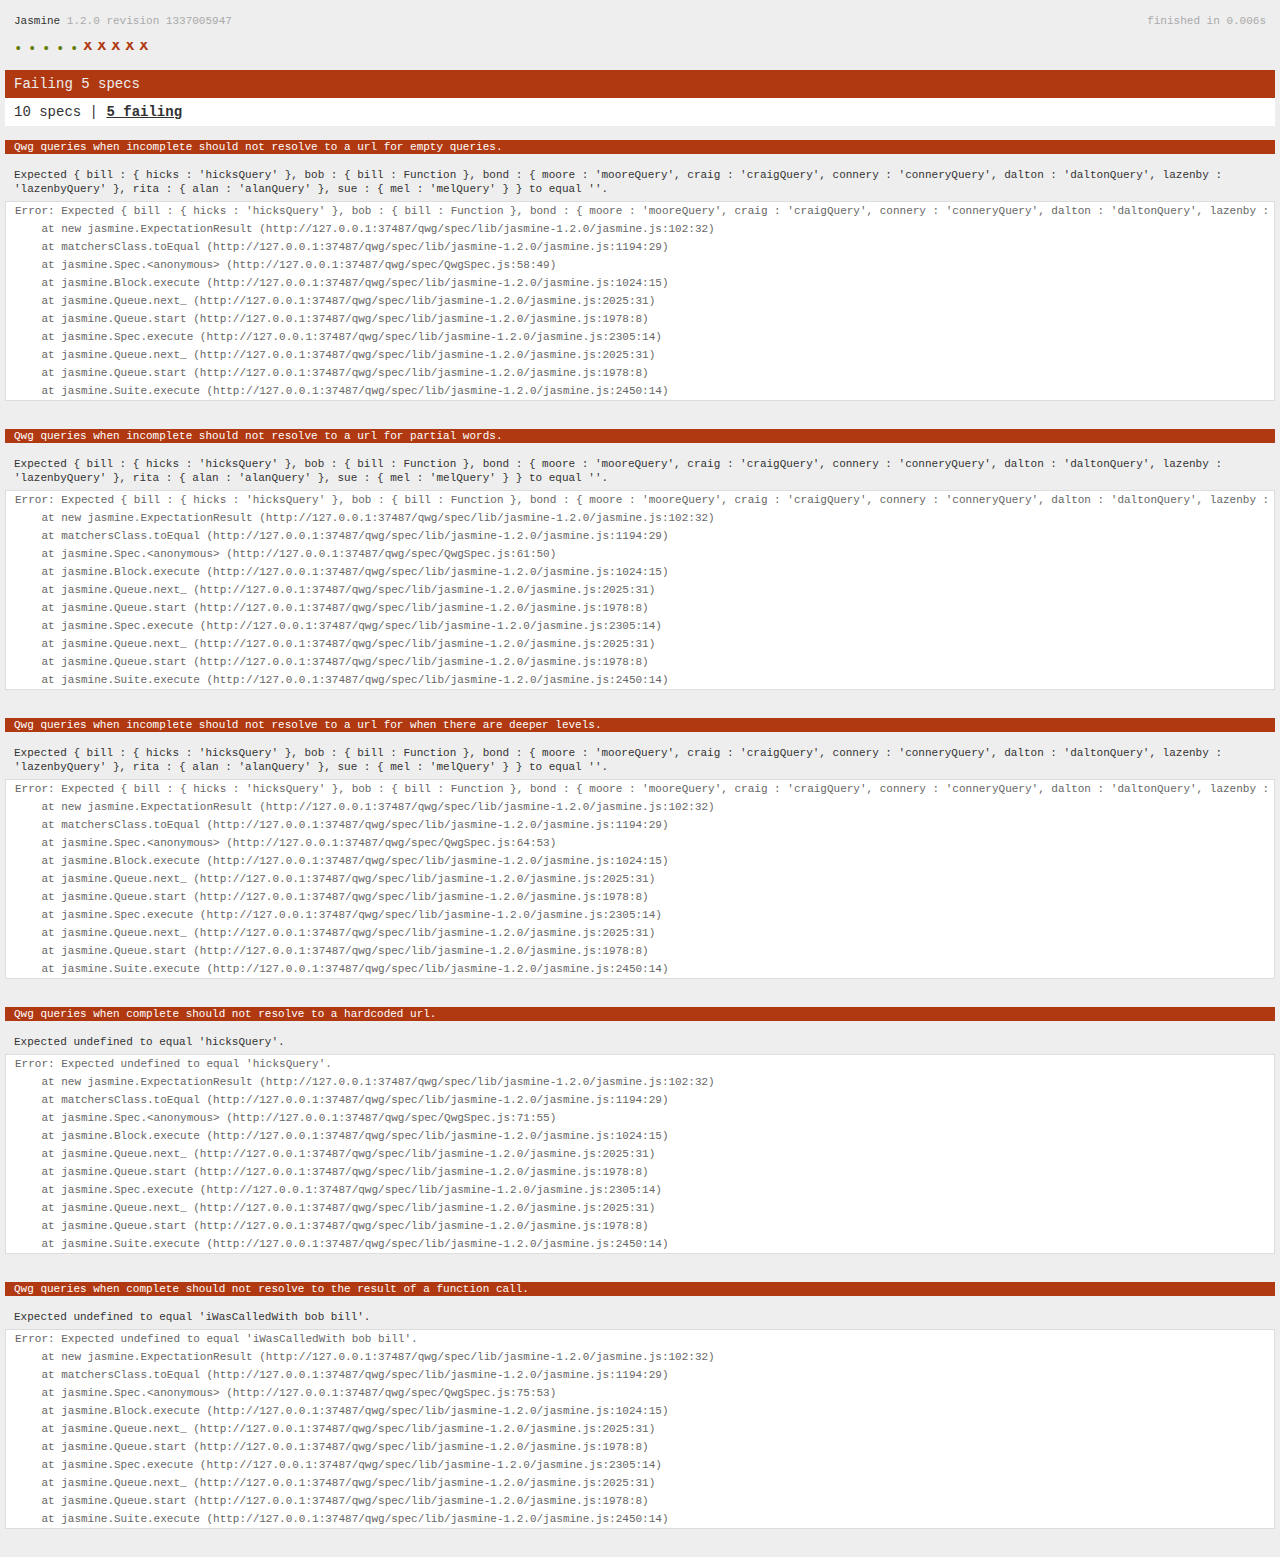
==== qwg/spec/SpecRunner.html @ 1749c466 "dave - added first cut of qwg" ====
<!DOCTYPE HTML PUBLIC "-//W3C//DTD HTML 4.01 Transitional//EN"
        "http://www.w3.org/TR/html4/loose.dtd">
<html>
<head>
    <title>Jasmine Spec Runner</title>

    <link rel="stylesheet" type="text/css" href="lib/jasmine-1.2.0/jasmine.css">
    <script type="text/javascript" src="lib/jasmine-1.2.0/jasmine.js"></script>
    <script type="text/javascript" src="lib/jasmine-1.2.0/jasmine-html.js"></script>

    <!-- include source files here... -->
    <script type="text/javascript" src="../src/lib/underscore-min.js"></script>
    <script type="text/javascript" src="../src/lib/underscore.string.min.js"></script>
    <script type="text/javascript" src="../src/bootstrap.js"></script>
    <script type="text/javascript" src="../src/Qwg.js"></script>

    <!-- include spec files here... -->
    <script type="text/javascript" src="QwgSpec.js"></script>

    <script type="text/javascript">
        (function () {
            var jasmineEnv = jasmine.getEnv();
            jasmineEnv.updateInterval = 1000;

            var htmlReporter = new jasmine.HtmlReporter();

            jasmineEnv.addReporter(htmlReporter);

            jasmineEnv.specFilter = function (spec) {
                return htmlReporter.specFilter(spec);
            };

            var currentWindowOnload = window.onload;

            window.onload = function () {
                if (currentWindowOnload) {
                    currentWindowOnload();
                }
                execJasmine();
            };

            function execJasmine() {
                jasmineEnv.execute();
            }

        })();
    </script>

</head>

<body>
</body>
</html>
---- qwg/spec/lib/jasmine-1.2.0/jasmine.css ----
body { background-color: #eeeeee; padding: 0; margin: 5px; overflow-y: scroll; }

#HTMLReporter { font-size: 11px; font-family: Monaco, "Lucida Console", monospace; line-height: 14px; color: #333333; }
#HTMLReporter a { text-decoration: none; }
#HTMLReporter a:hover { text-decoration: underline; }
#HTMLReporter p, #HTMLReporter h1, #HTMLReporter h2, #HTMLReporter h3, #HTMLReporter h4, #HTMLReporter h5, #HTMLReporter h6 { margin: 0; line-height: 14px; }
#HTMLReporter .banner, #HTMLReporter .symbolSummary, #HTMLReporter .summary, #HTMLReporter .resultMessage, #HTMLReporter .specDetail .description, #HTMLReporter .alert .bar, #HTMLReporter .stackTrace { padding-left: 9px; padding-right: 9px; }
#HTMLReporter #jasmine_content { position: fixed; right: 100%; }
#HTMLReporter .version { color: #aaaaaa; }
#HTMLReporter .banner { margin-top: 14px; }
#HTMLReporter .duration { color: #aaaaaa; float: right; }
#HTMLReporter .symbolSummary { overflow: hidden; *zoom: 1; margin: 14px 0; }
#HTMLReporter .symbolSummary li { display: block; float: left; height: 7px; width: 14px; margin-bottom: 7px; font-size: 16px; }
#HTMLReporter .symbolSummary li.passed { font-size: 14px; }
#HTMLReporter .symbolSummary li.passed:before { color: #5e7d00; content: "\02022"; }
#HTMLReporter .symbolSummary li.failed { line-height: 9px; }
#HTMLReporter .symbolSummary li.failed:before { color: #b03911; content: "x"; font-weight: bold; margin-left: -1px; }
#HTMLReporter .symbolSummary li.skipped { font-size: 14px; }
#HTMLReporter .symbolSummary li.skipped:before { color: #bababa; content: "\02022"; }
#HTMLReporter .symbolSummary li.pending { line-height: 11px; }
#HTMLReporter .symbolSummary li.pending:before { color: #aaaaaa; content: "-"; }
#HTMLReporter .bar { line-height: 28px; font-size: 14px; display: block; color: #eee; }
#HTMLReporter .runningAlert { background-color: #666666; }
#HTMLReporter .skippedAlert { background-color: #aaaaaa; }
#HTMLReporter .skippedAlert:first-child { background-color: #333333; }
#HTMLReporter .skippedAlert:hover { text-decoration: none; color: white; text-decoration: underline; }
#HTMLReporter .passingAlert { background-color: #a6b779; }
#HTMLReporter .passingAlert:first-child { background-color: #5e7d00; }
#HTMLReporter .failingAlert { background-color: #cf867e; }
#HTMLReporter .failingAlert:first-child { background-color: #b03911; }
#HTMLReporter .results { margin-top: 14px; }
#HTMLReporter #details { display: none; }
#HTMLReporter .resultsMenu, #HTMLReporter .resultsMenu a { background-color: #fff; color: #333333; }
#HTMLReporter.showDetails .summaryMenuItem { font-weight: normal; text-decoration: inherit; }
#HTMLReporter.showDetails .summaryMenuItem:hover { text-decoration: underline; }
#HTMLReporter.showDetails .detailsMenuItem { font-weight: bold; text-decoration: underline; }
#HTMLReporter.showDetails .summary { display: none; }
#HTMLReporter.showDetails #details { display: block; }
#HTMLReporter .summaryMenuItem { font-weight: bold; text-decoration: underline; }
#HTMLReporter .summary { margin-top: 14px; }
#HTMLReporter .summary .suite .suite, #HTMLReporter .summary .specSummary { margin-left: 14px; }
#HTMLReporter .summary .specSummary.passed a { color: #5e7d00; }
#HTMLReporter .summary .specSummary.failed a { color: #b03911; }
#HTMLReporter .description + .suite { margin-top: 0; }
#HTMLReporter .suite { margin-top: 14px; }
#HTMLReporter .suite a { color: #333333; }
#HTMLReporter #details .specDetail { margin-bottom: 28px; }
#HTMLReporter #details .specDetail .description { display: block; color: white; background-color: #b03911; }
#HTMLReporter .resultMessage { padding-top: 14px; color: #333333; }
#HTMLReporter .resultMessage span.result { display: block; }
#HTMLReporter .stackTrace { margin: 5px 0 0 0; max-height: 224px; overflow: auto; line-height: 18px; color: #666666; border: 1px solid #ddd; background: white; white-space: pre; }

#TrivialReporter { padding: 8px 13px; position: absolute; top: 0; bottom: 0; left: 0; right: 0; overflow-y: scroll; background-color: white; font-family: "Helvetica Neue Light", "Lucida Grande", "Calibri", "Arial", sans-serif; /*.resultMessage {*/ /*white-space: pre;*/ /*}*/ }
#TrivialReporter a:visited, #TrivialReporter a { color: #303; }
#TrivialReporter a:hover, #TrivialReporter a:active { color: blue; }
#TrivialReporter .run_spec { float: right; padding-right: 5px; font-size: .8em; text-decoration: none; }
#TrivialReporter .banner { color: #303; background-color: #fef; padding: 5px; }
#TrivialReporter .logo { float: left; font-size: 1.1em; padding-left: 5px; }
#TrivialReporter .logo .version { font-size: .6em; padding-left: 1em; }
#TrivialReporter .runner.running { background-color: yellow; }
#TrivialReporter .options { text-align: right; font-size: .8em; }
#TrivialReporter .suite { border: 1px outset gray; margin: 5px 0; padding-left: 1em; }
#TrivialReporter .suite .suite { margin: 5px; }
#TrivialReporter .suite.passed { background-color: #dfd; }
#TrivialReporter .suite.failed { background-color: #fdd; }
#TrivialReporter .spec { margin: 5px; padding-left: 1em; clear: both; }
#TrivialReporter .spec.failed, #TrivialReporter .spec.passed, #TrivialReporter .spec.skipped { padding-bottom: 5px; border: 1px solid gray; }
#TrivialReporter .spec.failed { background-color: #fbb; border-color: red; }
#TrivialReporter .spec.passed { background-color: #bfb; border-color: green; }
#TrivialReporter .spec.skipped { background-color: #bbb; }
#TrivialReporter .messages { border-left: 1px dashed gray; padding-left: 1em; padding-right: 1em; }
#TrivialReporter .passed { background-color: #cfc; display: none; }
#TrivialReporter .failed { background-color: #fbb; }
#TrivialReporter .skipped { color: #777; background-color: #eee; display: none; }
#TrivialReporter .resultMessage span.result { display: block; line-height: 2em; color: black; }
#TrivialReporter .resultMessage .mismatch { color: black; }
#TrivialReporter .stackTrace { white-space: pre; font-size: .8em; margin-left: 10px; max-height: 5em; overflow: auto; border: 1px inset red; padding: 1em; background: #eef; }
#TrivialReporter .finished-at { padding-left: 1em; font-size: .6em; }
#TrivialReporter.show-passed .passed, #TrivialReporter.show-skipped .skipped { display: block; }
#TrivialReporter #jasmine_content { position: fixed; right: 100%; }
#TrivialReporter .runner { border: 1px solid gray; display: block; margin: 5px 0; padding: 2px 0 2px 10px; }
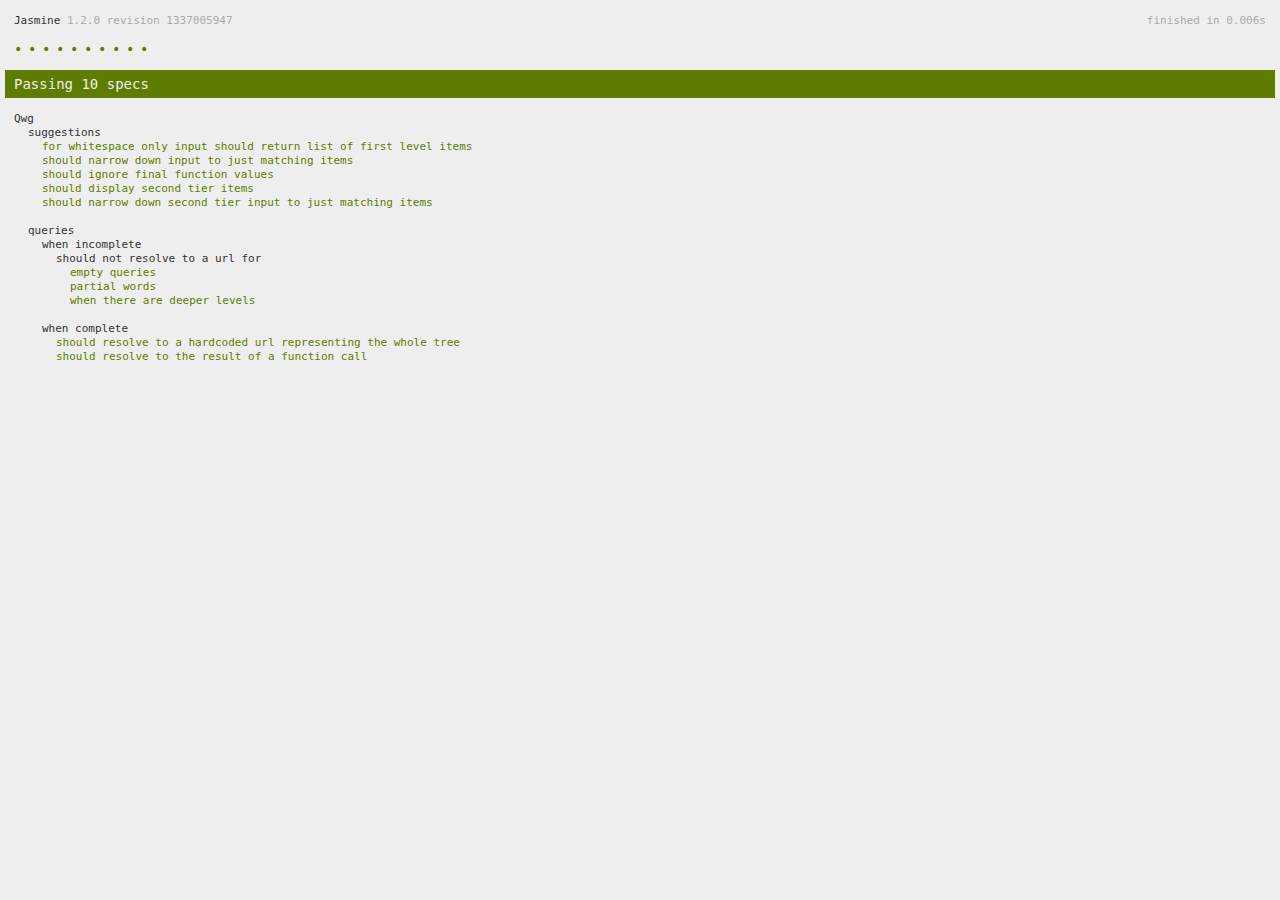
==== commit ea747456: "dave - fixed the search url token usage - doesn't take all of the tokens any more, just those that a" ====
--- a/qwg/spec/SpecRunner.html
+++ b/qwg/spec/SpecRunner.html
@@ -9,8 +9,8 @@
     <script type="text/javascript" src="lib/jasmine-1.2.0/jasmine-html.js"></script>
 
     <!-- include source files here... -->
-    <script type="text/javascript" src="../src/lib/underscore-min.js"></script>
-    <script type="text/javascript" src="../src/lib/underscore.string.min.js"></script>
+    <script type="text/javascript" src="../src/lib/underscore/js/underscore-min.js"></script>
+    <script type="text/javascript" src="../src/lib/underscore/js/underscore.string.min.js"></script>
     <script type="text/javascript" src="../src/bootstrap.js"></script>
     <script type="text/javascript" src="../src/Qwg.js"></script>
 
